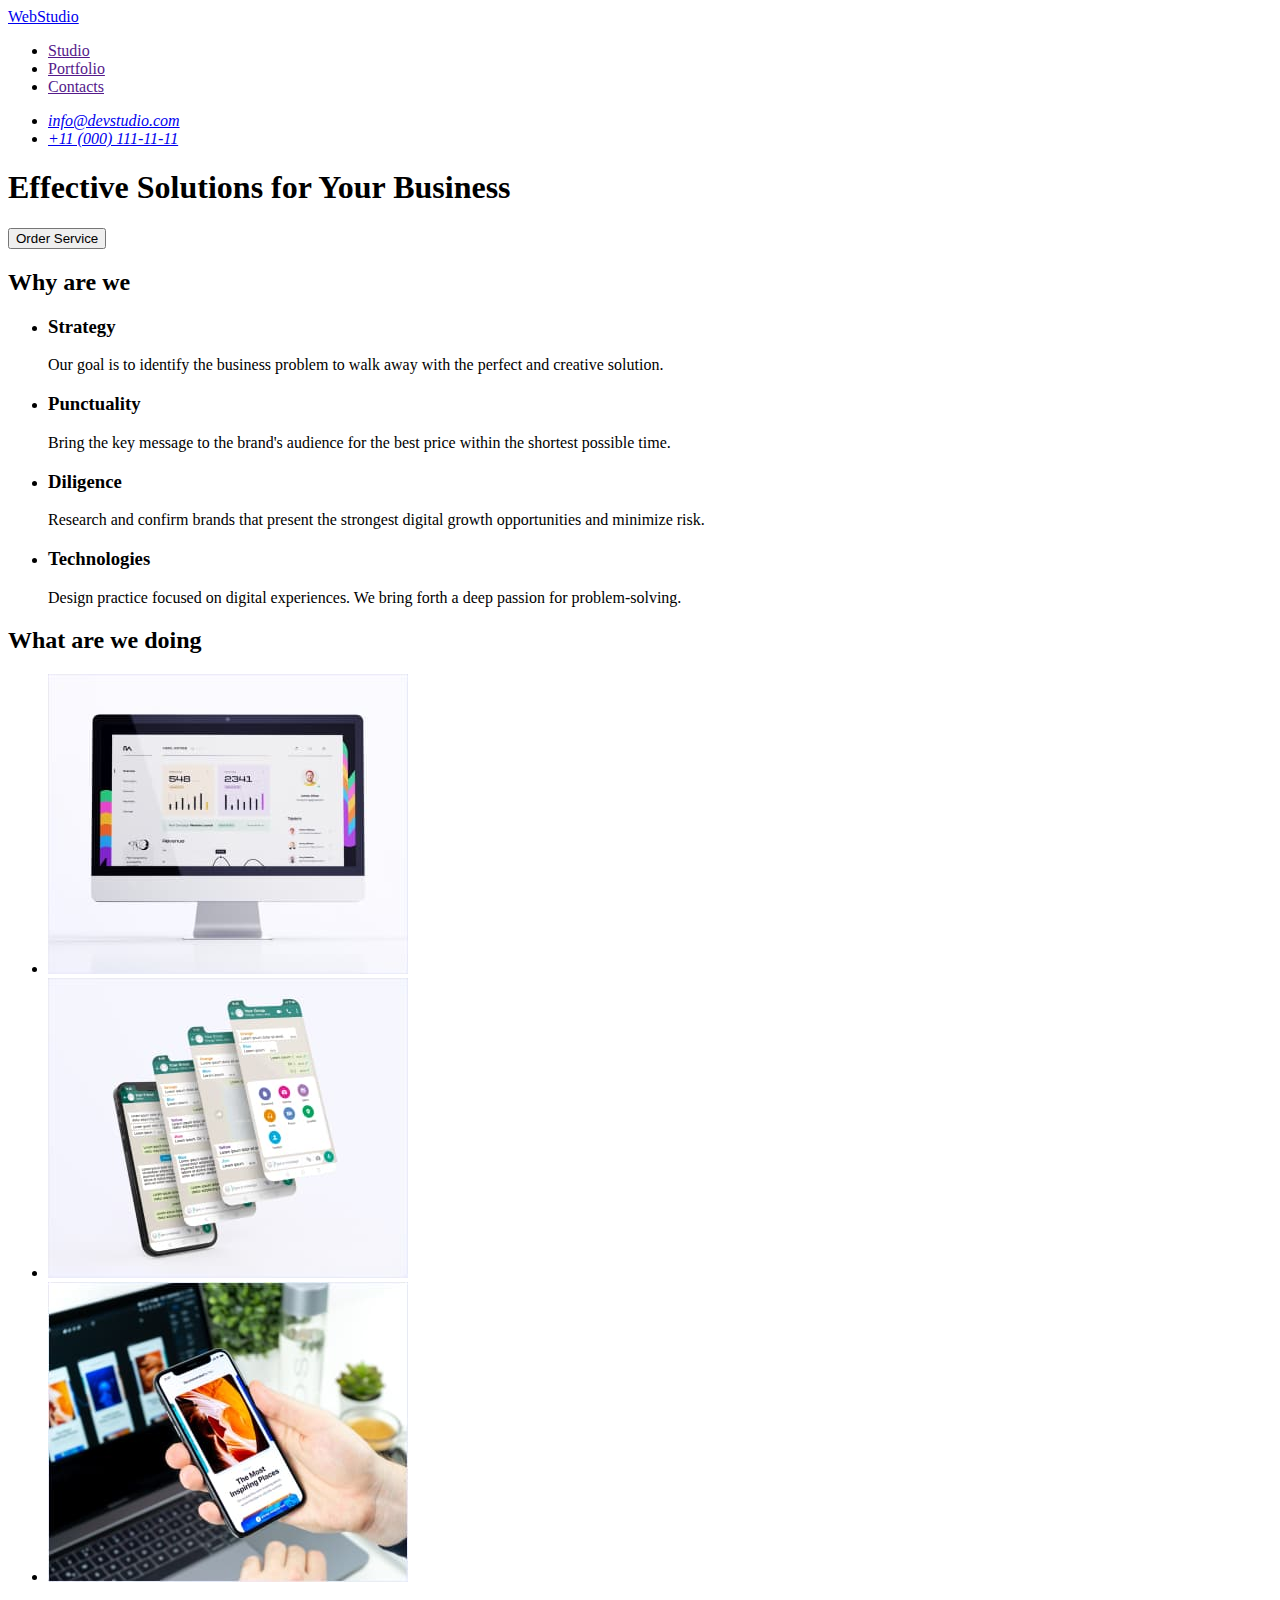
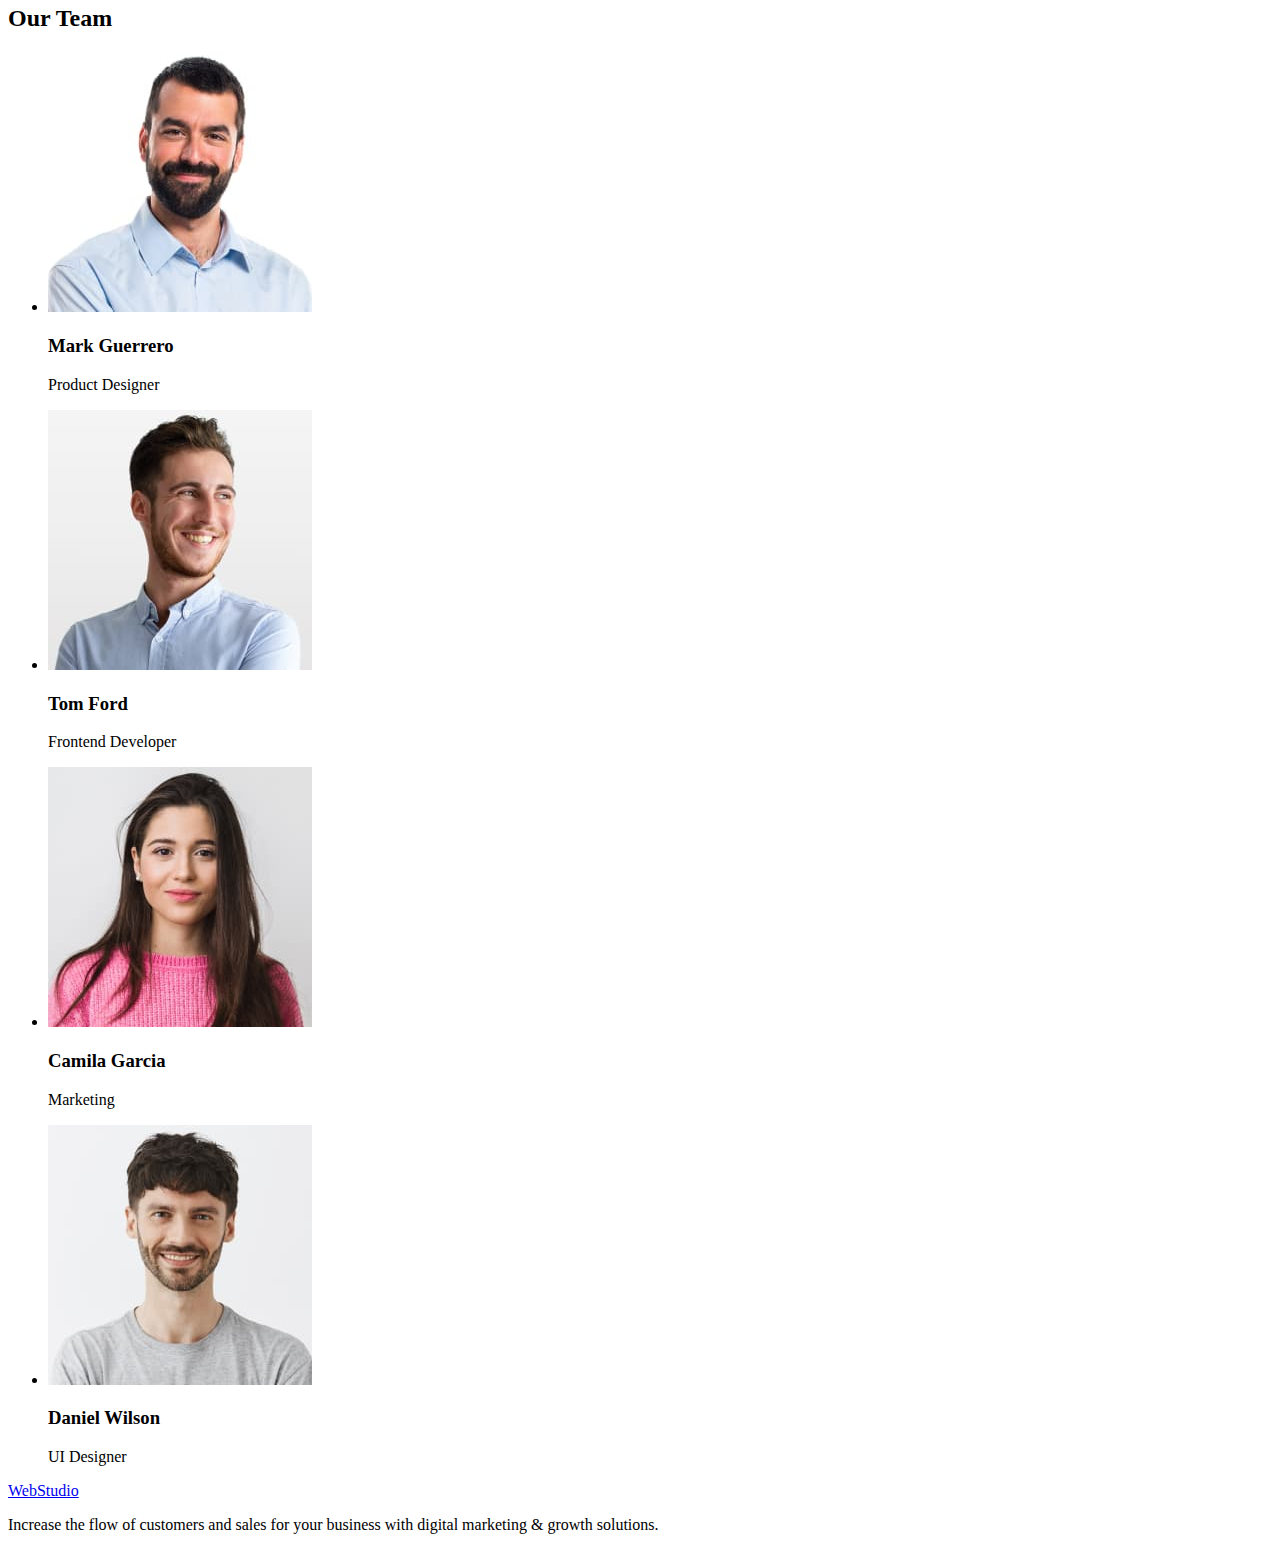
==== index.html @ 1e8906e1 "Initial commit" ====
<!DOCTYPE html>
<html lang="en">

<head>
    <meta charset="UTF-8">
    <meta http-equiv="X-UA-Compatible" content="IE=edge">
    <meta name="viewport" content="width=device-width, initial-scale=1.0">
    <title>WebStudio</title>
</head>

<body>
    <header>
        <nav>
            <a href="./index.html">WebStudio</a>
            <ul>
                <li><a href="">Studio</a></li>
                <li><a href="">Portfolio</a></li>
                <li><a href="">Contacts</a></li>
            </ul>
        </nav>
        <address>
            <ul>
                <li><a href="mailto:info@devstudio.com">info@devstudio.com</a></li>
                <li><a href="tel:+110001111111">+11 (000) 111-11-11</a></li>
            </ul>
        </address>
    </header>

    <main>
        <!--Hero-->
        <section>
            <h1>Effective Solutions for Your Business</h1>
            <button type="button">Order Service</button>
        </section>
        <!--Why are we-->
        <section>
            <h2>Why are we</h2>
            <ul>
                <li>
                    <h3>Strategy</h3>
                    <p>Our goal is to identify the business
                        problem to walk away with the perfect and creative solution.</p>
                </li>
                <li>
                    <h3>Punctuality</h3>
                    <p>Bring the key message to the brand's audience for the best price within the shortest possible
                        time.
                    </p>
                </li>
                <li>
                    <h3>Diligence</h3>
                    <p>Research and confirm brands that present the strongest digital growth opportunities and minimize
                        risk.</p>
                </li>
                <li>
                    <h3>Technologies</h3>
                    <p>Design practice focused on digital experiences. We bring forth a deep passion for
                        problem-solving.
                    </p>
                </li>
            </ul>
        </section>
        <!--What are we doing-->
        <section>
            <h2>What are we doing</h2>
            <ul>
                <li><img src="./images/img_1.jpg" alt="develop web application for PC" width="360"></li>
                <li><img src="./images/img_2.jpg" alt="develop mobile application" width="360"></li>
                <li><img src="./images/img_3.jpg" alt="functioning mobile application" width="360"></li>
            </ul>
        </section>
        <!--Our Team-->
        <section>
            <h2>Our Team</h2>
            <ul>
                <li>
                    <img src="./images/mark.jpg" alt="Mark`s photo" width="264">
                    <h3>Mark Guerrero</h3>
                    <p>Product Designer</p>
                </li>
                <li>
                    <img src="./images/tom.jpg" alt="Tom`s photo" width="264">
                    <h3>Tom Ford</h3>
                    <p>Frontend Developer</p>
                </li>
                <li>
                    <img src="./images/camila.jpg" alt="Camila`s photo" width="264">
                    <h3>Camila Garcia</h3>
                    <p>Marketing</p>
                </li>
                <li>
                    <img src="./images/daniel.jpg" alt="Daniel`s photo" width="264">
                    <h3>Daniel Wilson</h3>
                    <p>UI Designer</p>
                </li>
            </ul>
        </section>
    </main>

    <footer>
        <a href="./index.html">WebStudio</a>
        <p>Increase the flow of customers and sales for your business with digital marketing & growth solutions.</p>
    </footer>
</body>

</html>
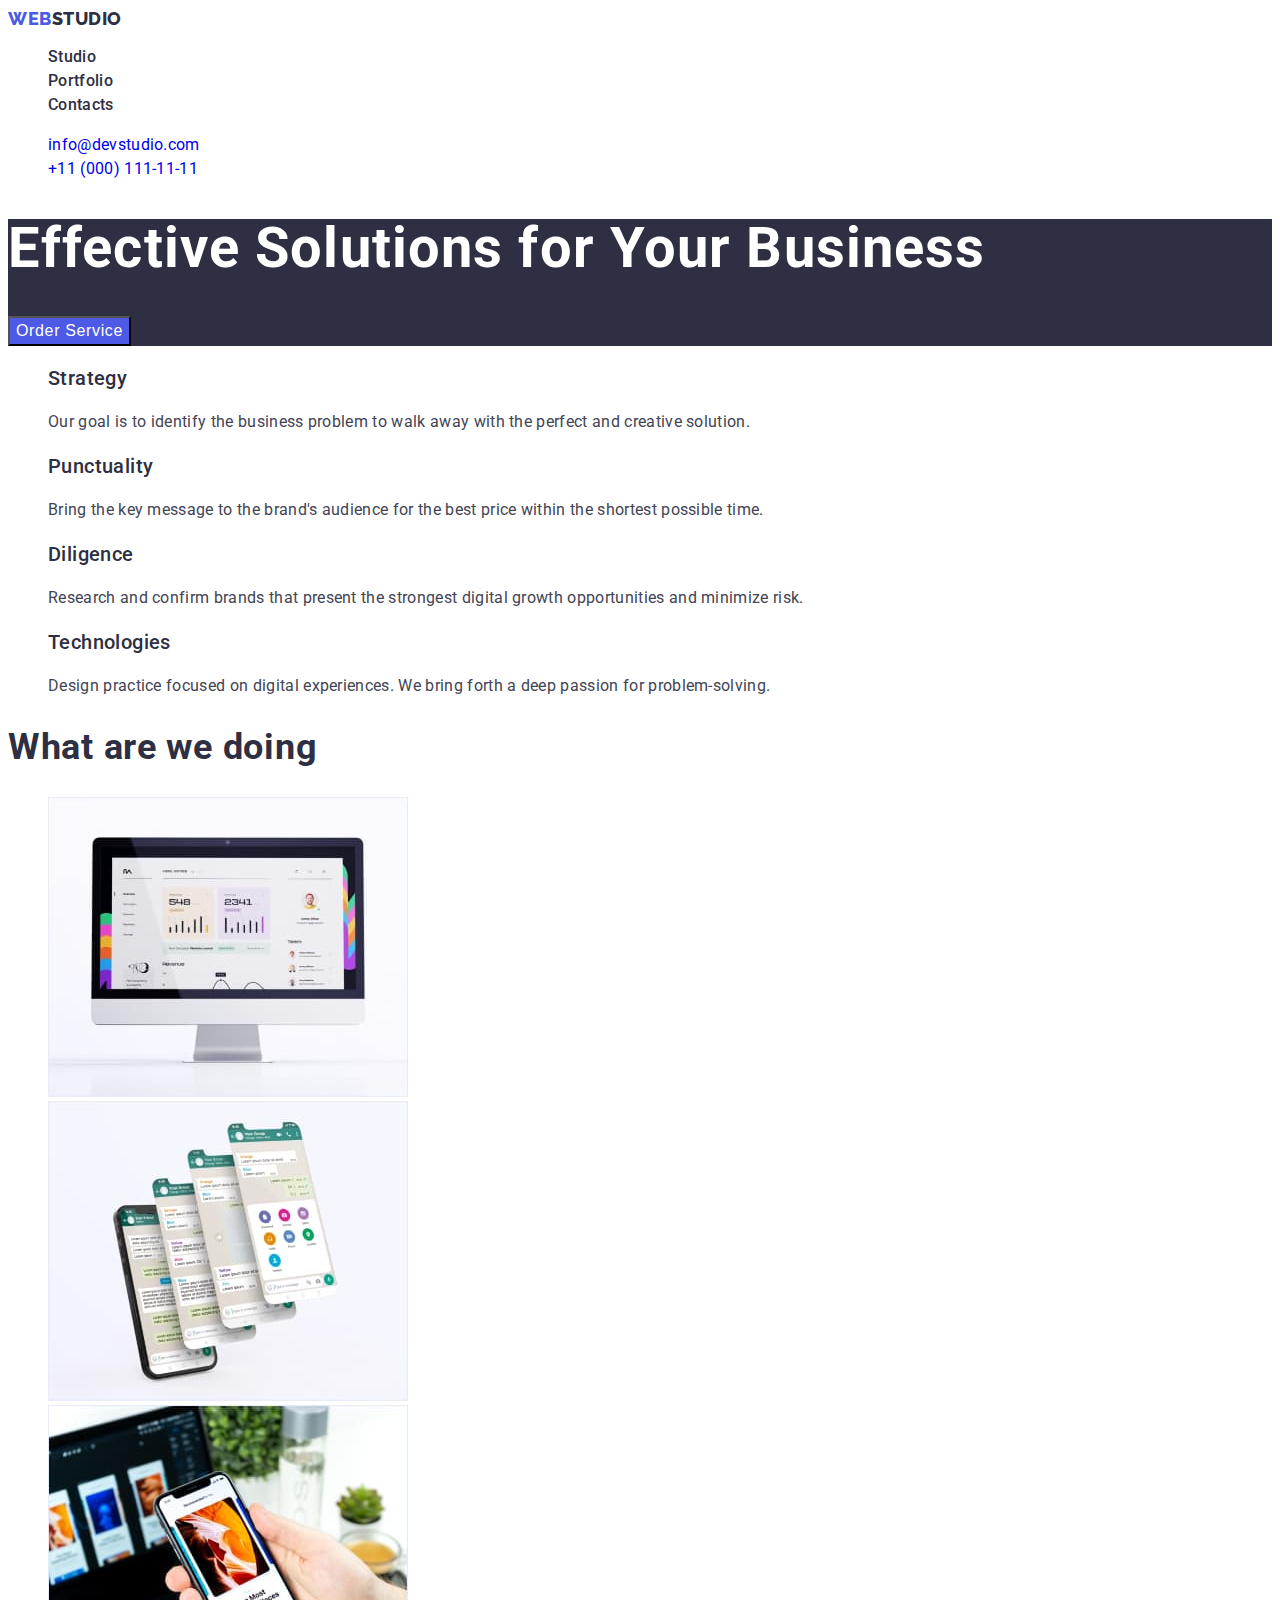
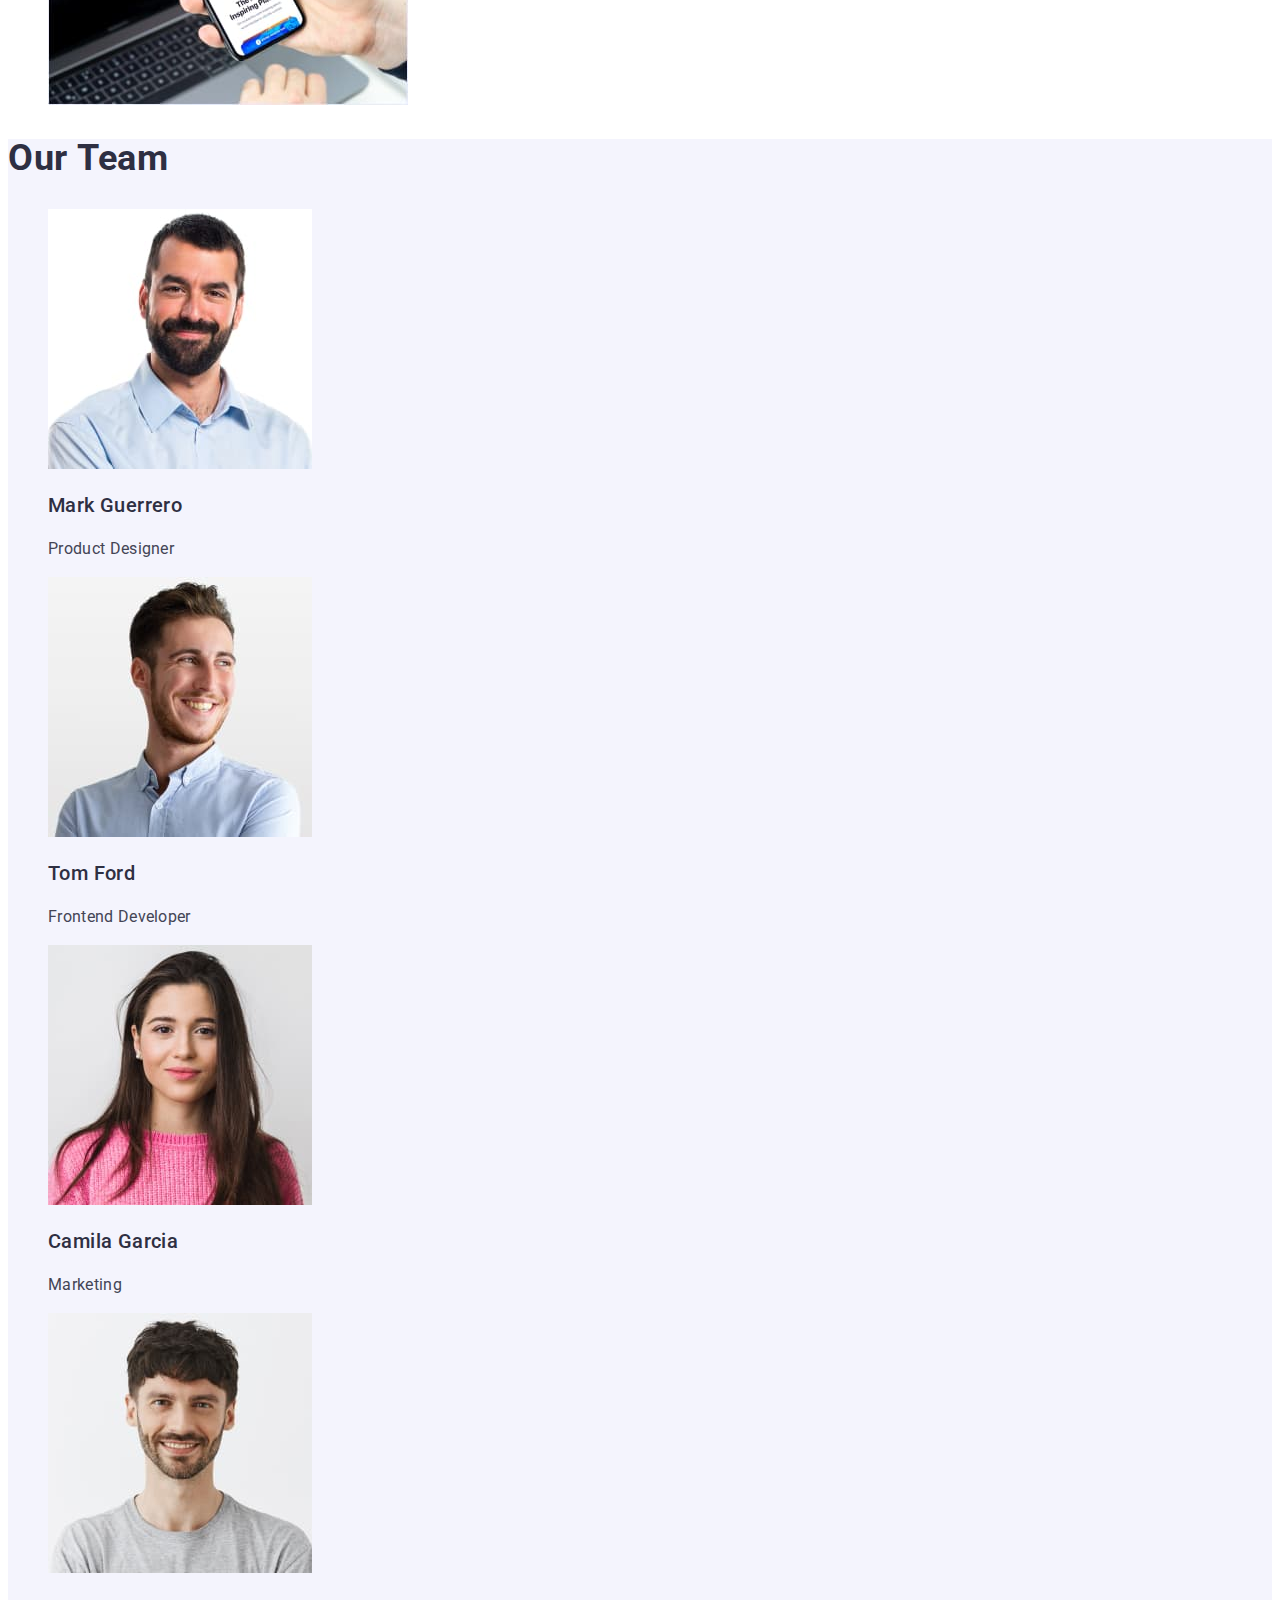
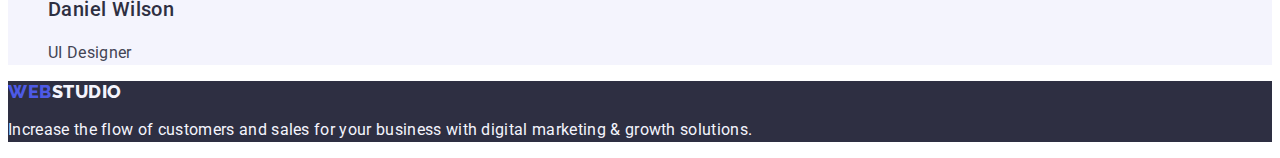
==== commit 5382c615: "second homework" ====
--- a/index.html
+++ b/index.html
@@ -5,101 +5,111 @@
     <meta charset="UTF-8">
     <meta http-equiv="X-UA-Compatible" content="IE=edge">
     <meta name="viewport" content="width=device-width, initial-scale=1.0">
+    <link rel="stylesheet" href="./css/styles.css">
+    <link rel="preconnect" href="https://fonts.googleapis.com">
+    <link rel="preconnect" href="https://fonts.gstatic.com" crossorigin>
+    <link
+        href="https://fonts.googleapis.com/css2?family=Raleway:wght@800&family=Roboto:wght@400;500;700;900&display=swap"
+        rel="stylesheet">
     <title>WebStudio</title>
 </head>
 
 <body>
-    <header>
-        <nav>
-            <a href="./index.html">WebStudio</a>
-            <ul>
-                <li><a href="">Studio</a></li>
-                <li><a href="">Portfolio</a></li>
-                <li><a href="">Contacts</a></li>
+    <header class="header">
+        <nav class="header-navigation">
+            <a class="header-link link" href="./index.html"><span class="header-logo">WEB</span>STUDIO</a>
+            <ul class="header-navigation-list list">
+                <li><a class="header-list-item link" href="">Studio</a></li>
+                <li><a class="header-list-item link" href="./portfolio.html">Portfolio</a></li>
+                <li><a class="header-list-item link" href="">Contacts</a></li>
             </ul>
         </nav>
-        <address>
-            <ul>
-                <li><a href="mailto:info@devstudio.com">info@devstudio.com</a></li>
-                <li><a href="tel:+110001111111">+11 (000) 111-11-11</a></li>
+        <address class="header-address">
+            <ul class="header-address-list list">
+                <li><a class="header-address-item link" href="mailto:info@devstudio.com">info@devstudio.com</a></li>
+                <li><a class="header-address-item link" href="tel:+110001111111">+11 (000) 111-11-11</a></li>
             </ul>
         </address>
     </header>
 
     <main>
         <!--Hero-->
-        <section>
-            <h1>Effective Solutions for Your Business</h1>
-            <button type="button">Order Service</button>
+        <section class="hero">
+            <h1 class="hero-title">Effective Solutions for Your Business</h1>
+            <button type="button" class="hero-button"><span class="hero-button-text">Order Service</span></button>
         </section>
         <!--Why are we-->
-        <section>
-            <h2>Why are we</h2>
-            <ul>
+        <section class="why-are-we">
+            <h2 class="visually-hidden-title">Why are we</h2>
+            <ul class="why-are-we-list list">
                 <li>
-                    <h3>Strategy</h3>
-                    <p>Our goal is to identify the business
+                    <h3 class="why-are-we-list-title">Strategy</h3>
+                    <p class="why-are-we-text">Our goal is to identify the business
                         problem to walk away with the perfect and creative solution.</p>
                 </li>
                 <li>
-                    <h3>Punctuality</h3>
-                    <p>Bring the key message to the brand's audience for the best price within the shortest possible
+                    <h3 class="why-are-we-list-title">Punctuality</h3>
+                    <p class="why-are-we-text">Bring the key message to the brand's audience for the best price
+                        within the shortest possible
                         time.
                     </p>
                 </li>
                 <li>
-                    <h3>Diligence</h3>
-                    <p>Research and confirm brands that present the strongest digital growth opportunities and minimize
+                    <h3 class="why-are-we-list-title">Diligence</h3>
+                    <p class="why-are-we-text">Research and confirm brands that present the strongest digital
+                        growth opportunities and minimize
                         risk.</p>
                 </li>
                 <li>
-                    <h3>Technologies</h3>
-                    <p>Design practice focused on digital experiences. We bring forth a deep passion for
+                    <h3 class="why-are-we-list-title">Technologies</h3>
+                    <p class="why-are-we-text">Design practice focused on digital experiences. We bring forth a
+                        deep passion for
                         problem-solving.
                     </p>
                 </li>
             </ul>
         </section>
         <!--What are we doing-->
-        <section>
-            <h2>What are we doing</h2>
-            <ul>
+        <section class="projects">
+            <h2 class="projects-title">What are we doing</h2>
+            <ul class="projects-list list">
                 <li><img src="./images/img_1.jpg" alt="develop web application for PC" width="360"></li>
                 <li><img src="./images/img_2.jpg" alt="develop mobile application" width="360"></li>
                 <li><img src="./images/img_3.jpg" alt="functioning mobile application" width="360"></li>
             </ul>
         </section>
         <!--Our Team-->
-        <section>
-            <h2>Our Team</h2>
-            <ul>
+        <section class="team">
+            <h2 class="team-title">Our Team</h2>
+            <ul class="team-list list">
                 <li>
                     <img src="./images/mark.jpg" alt="Mark`s photo" width="264">
-                    <h3>Mark Guerrero</h3>
-                    <p>Product Designer</p>
+                    <h3 class="team-list-title">Mark Guerrero</h3>
+                    <p class="team-text">Product Designer</p>
                 </li>
                 <li>
                     <img src="./images/tom.jpg" alt="Tom`s photo" width="264">
-                    <h3>Tom Ford</h3>
-                    <p>Frontend Developer</p>
+                    <h3 class="team-list-title">Tom Ford</h3>
+                    <p class="team-text">Frontend Developer</p>
                 </li>
                 <li>
                     <img src="./images/camila.jpg" alt="Camila`s photo" width="264">
-                    <h3>Camila Garcia</h3>
-                    <p>Marketing</p>
+                    <h3 class="team-list-title">Camila Garcia</h3>
+                    <p class="team-text">Marketing</p>
                 </li>
                 <li>
                     <img src="./images/daniel.jpg" alt="Daniel`s photo" width="264">
-                    <h3>Daniel Wilson</h3>
-                    <p>UI Designer</p>
+                    <h3 class="team-list-title">Daniel Wilson</h3>
+                    <p class="team-text">UI Designer</p>
                 </li>
             </ul>
         </section>
     </main>
 
-    <footer>
-        <a href="./index.html">WebStudio</a>
-        <p>Increase the flow of customers and sales for your business with digital marketing & growth solutions.</p>
+    <footer class="footer">
+        <a class="footer-link link" href="./index.html"><span class="footer-logo">WEB</span>STUDIO</a>
+        <p class="footer-text">Increase the flow of customers and sales for your business with digital marketing &
+            growth solutions.</p>
     </footer>
 </body>
 
--- a/css/styles.css
+++ b/css/styles.css
@@ -0,0 +1,239 @@
+body {
+  font-family: 'Raleway', sans-serif;
+  font-family: 'Roboto', sans-serif;
+  font-style: normal;
+  color: #434455;
+}
+
+.list {
+  list-style: none;
+}
+
+.link {
+  text-decoration: none;
+}
+
+/*----------------HEADER----------------*/
+.visually-hidden-title {
+  position: absolute;
+  width: 1px;
+  height: 1px;
+  margin: -1px;
+  border: 0;
+  padding: 0;
+
+  white-space: nowrap;
+  clip-path: inset(100%);
+  clip: rect(0 0 0 0);
+  overflow: hidden;
+}
+
+:root {
+  --elements-color: #2e2f42;
+}
+
+.header {
+  background-color: #ffffff;
+}
+
+.header-navigation {
+}
+
+.header-link {
+  font-family: 'Raleway', sans-serif;
+  font-weight: 800;
+  font-size: 18px;
+  line-height: 1.17;
+  letter-spacing: 0.03em;
+  color: var(--elements-color);
+}
+
+.header-logo {
+  color: #4d5ae5;
+}
+
+.header-navigation-list {
+}
+.header-list-item {
+  font-weight: 500;
+  font-size: 16px;
+  line-height: 1.5;
+  letter-spacing: 0.02em;
+  color: var(--elements-color);
+}
+.header-list-item:active {
+  color: #4d5ae5;
+  text-decoration: underline;
+}
+
+.header-address {
+}
+
+.header-address-list {
+}
+.header-address-item {
+  font-weight: 400;
+  font-size: 16px;
+  line-height: 1.5;
+  letter-spacing: 0.02em;
+  font-style: normal;
+}
+.header-address-item:hover,
+.hederr-address-item:focus,
+.header-address-item:active {
+  color: #4d5ae5;
+  text-decoration: underline;
+}
+/*-------------------------MAIN-----------------------*/
+/*----------------HERO----------------*/
+
+.hero {
+  background-color: var(--elements-color);
+}
+
+.hero-title {
+  font-style: normal;
+  font-weight: 700;
+  font-size: 56px;
+  line-height: 1.07;
+  letter-spacing: 0.02em;
+  color: #ffffff;
+}
+
+.hero-button {
+  background: #4d5ae5;
+  cursor: pointer;
+}
+
+.hero-button:hover,
+.hero-button:focus,
+.hero-button:active {
+  background: #404bbf;
+}
+
+.hero-button-text {
+  font-weight: 500;
+  font-size: 16px;
+  line-height: 1.5;
+  letter-spacing: 0.04em;
+  color: #ffffff;
+}
+/*----------------Why-are-we-section----------------*/
+.why-are-we {
+}
+
+.why-are-we-list {
+}
+
+.why-are-we-list-title {
+  font-style: normal;
+  font-weight: 500;
+  font-size: 20px;
+  line-height: 1.2;
+  letter-spacing: 0.02em;
+  color: var(--elements-color);
+}
+
+.why-are-we-text {
+  font-size: 16px;
+  line-height: 1.5;
+  letter-spacing: 0.02em;
+}
+/*----------------PROJECTS----------------*/
+.projects {
+}
+
+.projects-title {
+  font-style: normal;
+  font-weight: 700;
+  font-size: 36px;
+  line-height: 1.1;
+  letter-spacing: 0.02em;
+  color: var(--elements-color);
+}
+.projects-list {
+}
+/*----------------TEAM----------------*/
+.team {
+  background-color: #f4f4fd;
+}
+.team-title {
+  font-style: normal;
+  font-weight: 700;
+  font-size: 36px;
+  line-height: 1.1;
+  letter-spacing: 0.02em;
+  color: var(--elements-color);
+}
+.team-list {
+}
+
+.team-list-title {
+  font-style: normal;
+  font-weight: 500;
+  font-size: 20px;
+  line-height: 1.2;
+  letter-spacing: 0.02em;
+  color: var(--elements-color);
+}
+.team-text {
+  font-size: 16px;
+  line-height: 1.5;
+  letter-spacing: 0.02em;
+}
+/*----------------PORTFOLIO----------------*/
+
+.filters-button {
+  font-weight: 500;
+  font-size: 16px;
+  line-height: 1.5;
+  letter-spacing: 0.04em;
+  color: #4d5ae5;
+  background-color: #f4f4fd;
+}
+.filters-button:hover,
+.filters-button:focus {
+  background-color: #404bbf;
+  color: #ffffff;
+  cursor: pointer;
+}
+
+.project-card-title {
+  font-style: normal;
+  font-weight: 500;
+  font-size: 20px;
+  line-height: 1.2;
+  letter-spacing: 0.02em;
+  color: var(--elements-color);
+}
+
+.project-card-text {
+  font-size: 16px;
+  line-height: 1.5;
+  letter-spacing: 0.02em;
+}
+/*----------------------------------FOOTER----------------*/
+
+.footer {
+  background-color: var(--elements-color);
+}
+
+.footer-link {
+  font-family: 'Raleway', sans-serif;
+  font-weight: 800;
+  font-size: 18px;
+  line-height: 1.17;
+  letter-spacing: 0.03em;
+  color: #f4f4fd;
+}
+
+.footer-logo {
+  color: #4d5ae5;
+}
+
+.footer-text {
+  font-size: 16px;
+  line-height: 1.5;
+  letter-spacing: 0.02em;
+  color: #f4f4fd;
+}
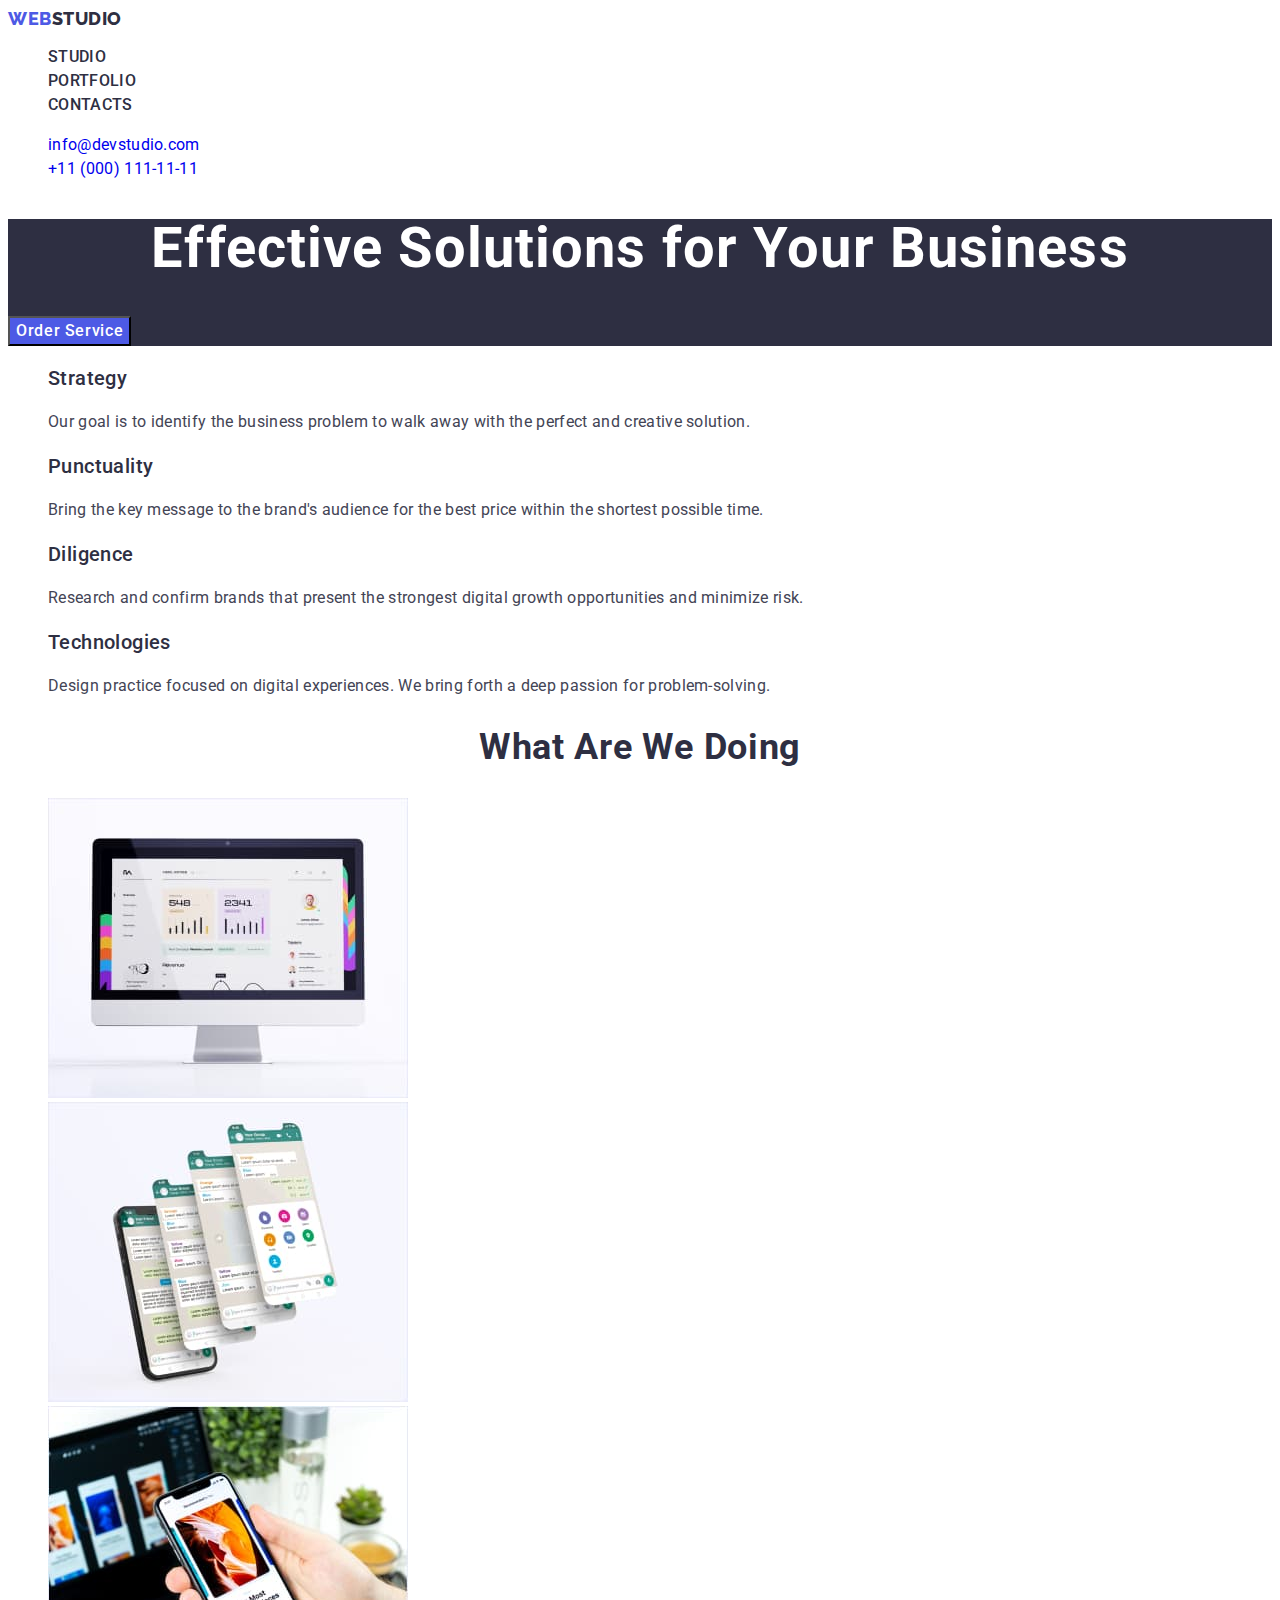
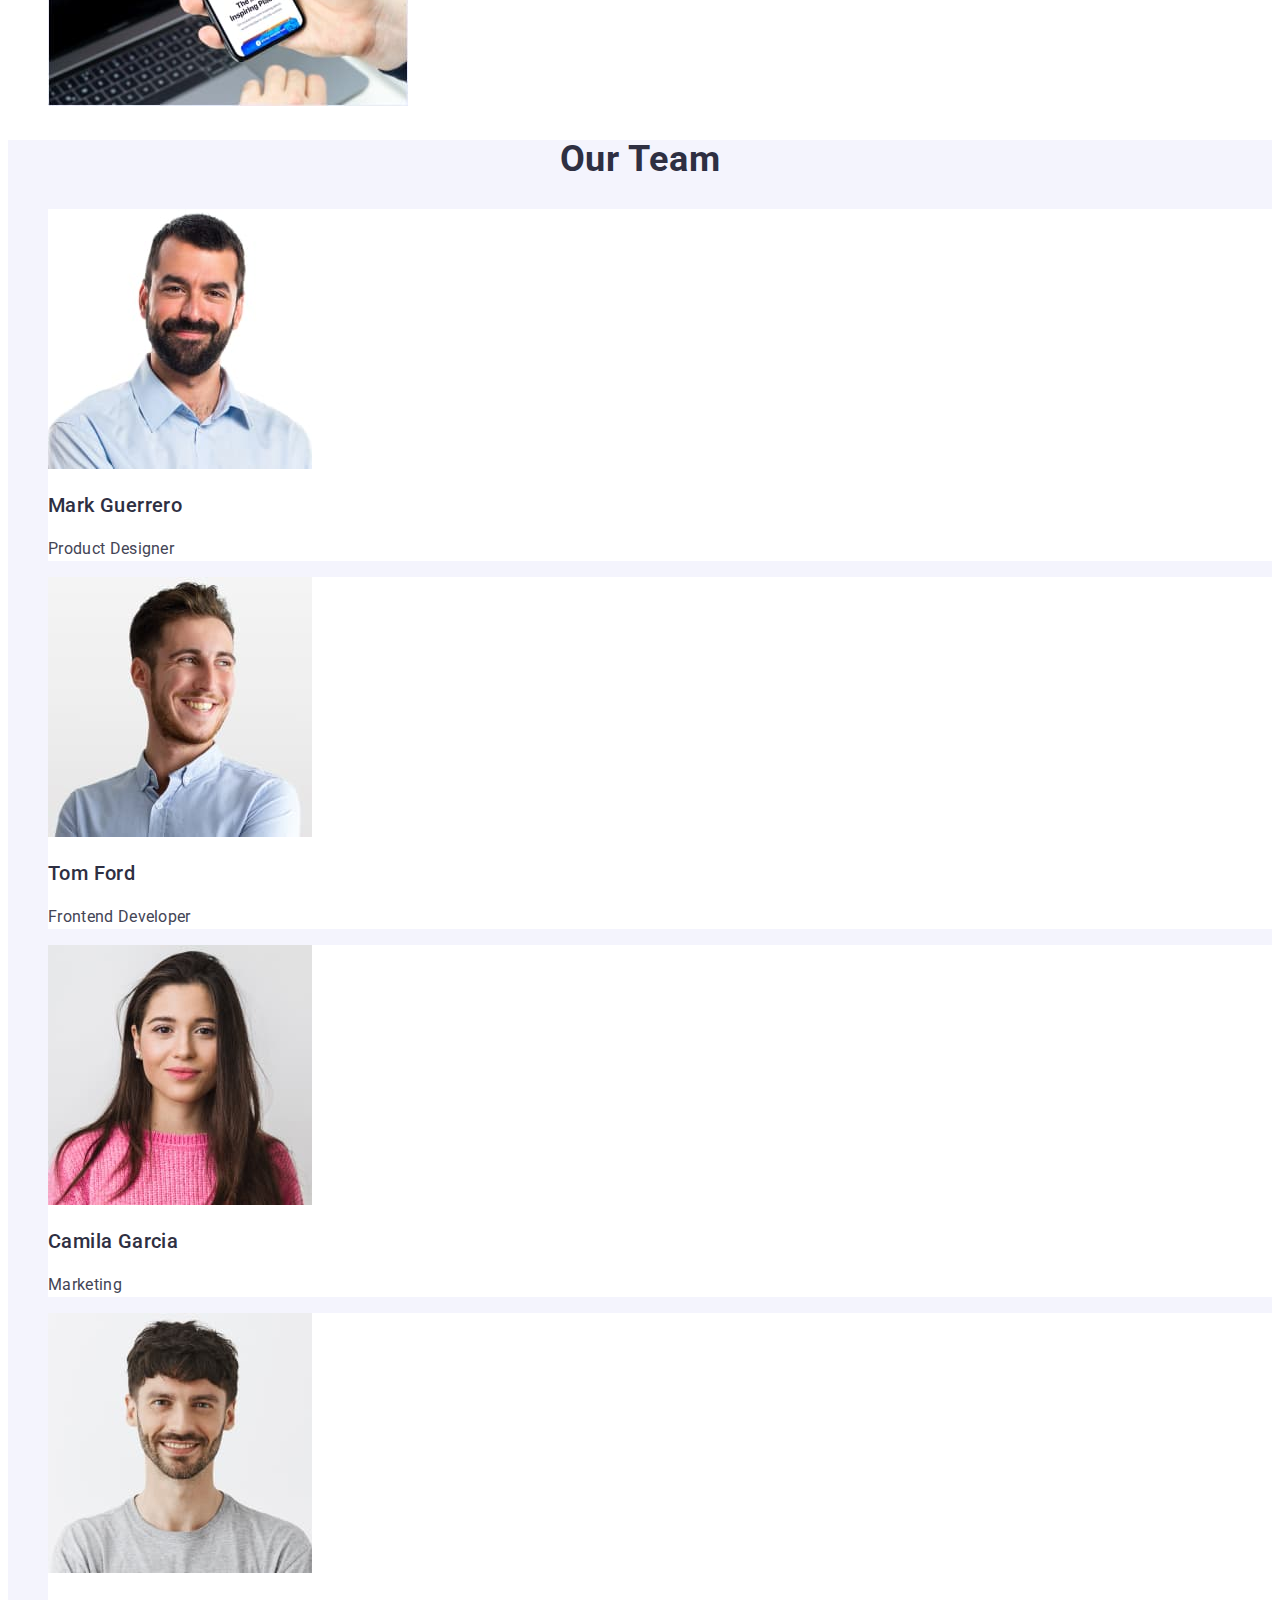
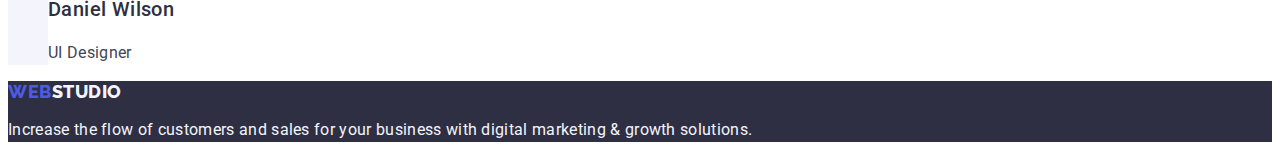
==== commit c20d26ab: "home page editing" ====
--- a/index.html
+++ b/index.html
@@ -17,7 +17,7 @@
 <body>
     <header class="header">
         <nav class="header-navigation">
-            <a class="header-link link" href="./index.html"><span class="header-logo">WEB</span>STUDIO</a>
+            <a class="header-link link" href="./index.html">WEB<span class="header-logo">STUDIO</span></a>
             <ul class="header-navigation-list list">
                 <li><a class="header-list-item link" href="">Studio</a></li>
                 <li><a class="header-list-item link" href="./portfolio.html">Portfolio</a></li>
@@ -40,7 +40,7 @@
         </section>
         <!--Why are we-->
         <section class="why-are-we">
-            <h2 class="visually-hidden-title">Why are we</h2>
+            <h2 hidden class="visually-hidden-title">Why are we</h2>
             <ul class="why-are-we-list list">
                 <li>
                     <h3 class="why-are-we-list-title">Strategy</h3>
@@ -82,22 +82,22 @@
         <section class="team">
             <h2 class="team-title">Our Team</h2>
             <ul class="team-list list">
-                <li>
+                <li class="team-list-item">
                     <img src="./images/mark.jpg" alt="Mark`s photo" width="264">
                     <h3 class="team-list-title">Mark Guerrero</h3>
                     <p class="team-text">Product Designer</p>
                 </li>
-                <li>
+                <li class="team-list-item">
                     <img src="./images/tom.jpg" alt="Tom`s photo" width="264">
                     <h3 class="team-list-title">Tom Ford</h3>
                     <p class="team-text">Frontend Developer</p>
                 </li>
-                <li>
+                <li class="team-list-item">
                     <img src="./images/camila.jpg" alt="Camila`s photo" width="264">
                     <h3 class="team-list-title">Camila Garcia</h3>
                     <p class="team-text">Marketing</p>
                 </li>
-                <li>
+                <li class="team-list-item">
                     <img src="./images/daniel.jpg" alt="Daniel`s photo" width="264">
                     <h3 class="team-list-title">Daniel Wilson</h3>
                     <p class="team-text">UI Designer</p>
@@ -107,7 +107,7 @@
     </main>
 
     <footer class="footer">
-        <a class="footer-link link" href="./index.html"><span class="footer-logo">WEB</span>STUDIO</a>
+        <a class="footer-link link" href="./index.html">WEB<span class="footer-logo">STUDIO</span></a>
         <p class="footer-text">Increase the flow of customers and sales for your business with digital marketing &
             growth solutions.</p>
     </footer>
--- a/css/styles.css
+++ b/css/styles.css
@@ -3,6 +3,7 @@
   font-family: 'Roboto', sans-serif;
   font-style: normal;
   color: #434455;
+  background-color: #ffffff;
 }
 
 .list {
@@ -33,7 +34,6 @@
 }
 
 .header {
-  background-color: #ffffff;
 }
 
 .header-navigation {
@@ -45,11 +45,11 @@
   font-size: 18px;
   line-height: 1.17;
   letter-spacing: 0.03em;
-  color: var(--elements-color);
+  color: #4d5ae5;
 }
 
 .header-logo {
-  color: #4d5ae5;
+  color: #2e2f42;
 }
 
 .header-navigation-list {
@@ -59,6 +59,7 @@
   font-size: 16px;
   line-height: 1.5;
   letter-spacing: 0.02em;
+  text-transform: uppercase;
   color: var(--elements-color);
 }
 .header-list-item:active {
@@ -97,10 +98,18 @@
   font-size: 56px;
   line-height: 1.07;
   letter-spacing: 0.02em;
+  text-align: center;
   color: #ffffff;
 }
 
 .hero-button {
+  font-family: 'Roboto';
+  font-style: normal;
+  font-weight: 500;
+  font-size: 16px;
+  line-height: 1.5;
+  letter-spacing: 0.04em;
+  color: #ffffff;
   background: #4d5ae5;
   cursor: pointer;
 }
@@ -147,8 +156,10 @@
   font-style: normal;
   font-weight: 700;
   font-size: 36px;
-  line-height: 1.1;
-  letter-spacing: 0.02em;
+  line-height: 1.11;
+  letter-spacing: 0.02em;
+  text-align: center;
+  text-transform: capitalize;
   color: var(--elements-color);
 }
 .projects-list {
@@ -161,11 +172,16 @@
   font-style: normal;
   font-weight: 700;
   font-size: 36px;
-  line-height: 1.1;
-  letter-spacing: 0.02em;
+  line-height: 1.11;
+  letter-spacing: 0.02em;
+  text-align: center;
   color: var(--elements-color);
 }
 .team-list {
+}
+
+.team-list-item {
+  background-color: #ffffff;
 }
 
 .team-list-title {
@@ -174,6 +190,7 @@
   font-size: 20px;
   line-height: 1.2;
   letter-spacing: 0.02em;
+  text-transform: capitalize;
   color: var(--elements-color);
 }
 .team-text {
@@ -224,13 +241,14 @@
   font-size: 18px;
   line-height: 1.17;
   letter-spacing: 0.03em;
+  text-transform: uppercase;
+  color: #4d5ae5;
+}
+
+.footer-logo {
   color: #f4f4fd;
 }
 
-.footer-logo {
-  color: #4d5ae5;
-}
-
 .footer-text {
   font-size: 16px;
   line-height: 1.5;
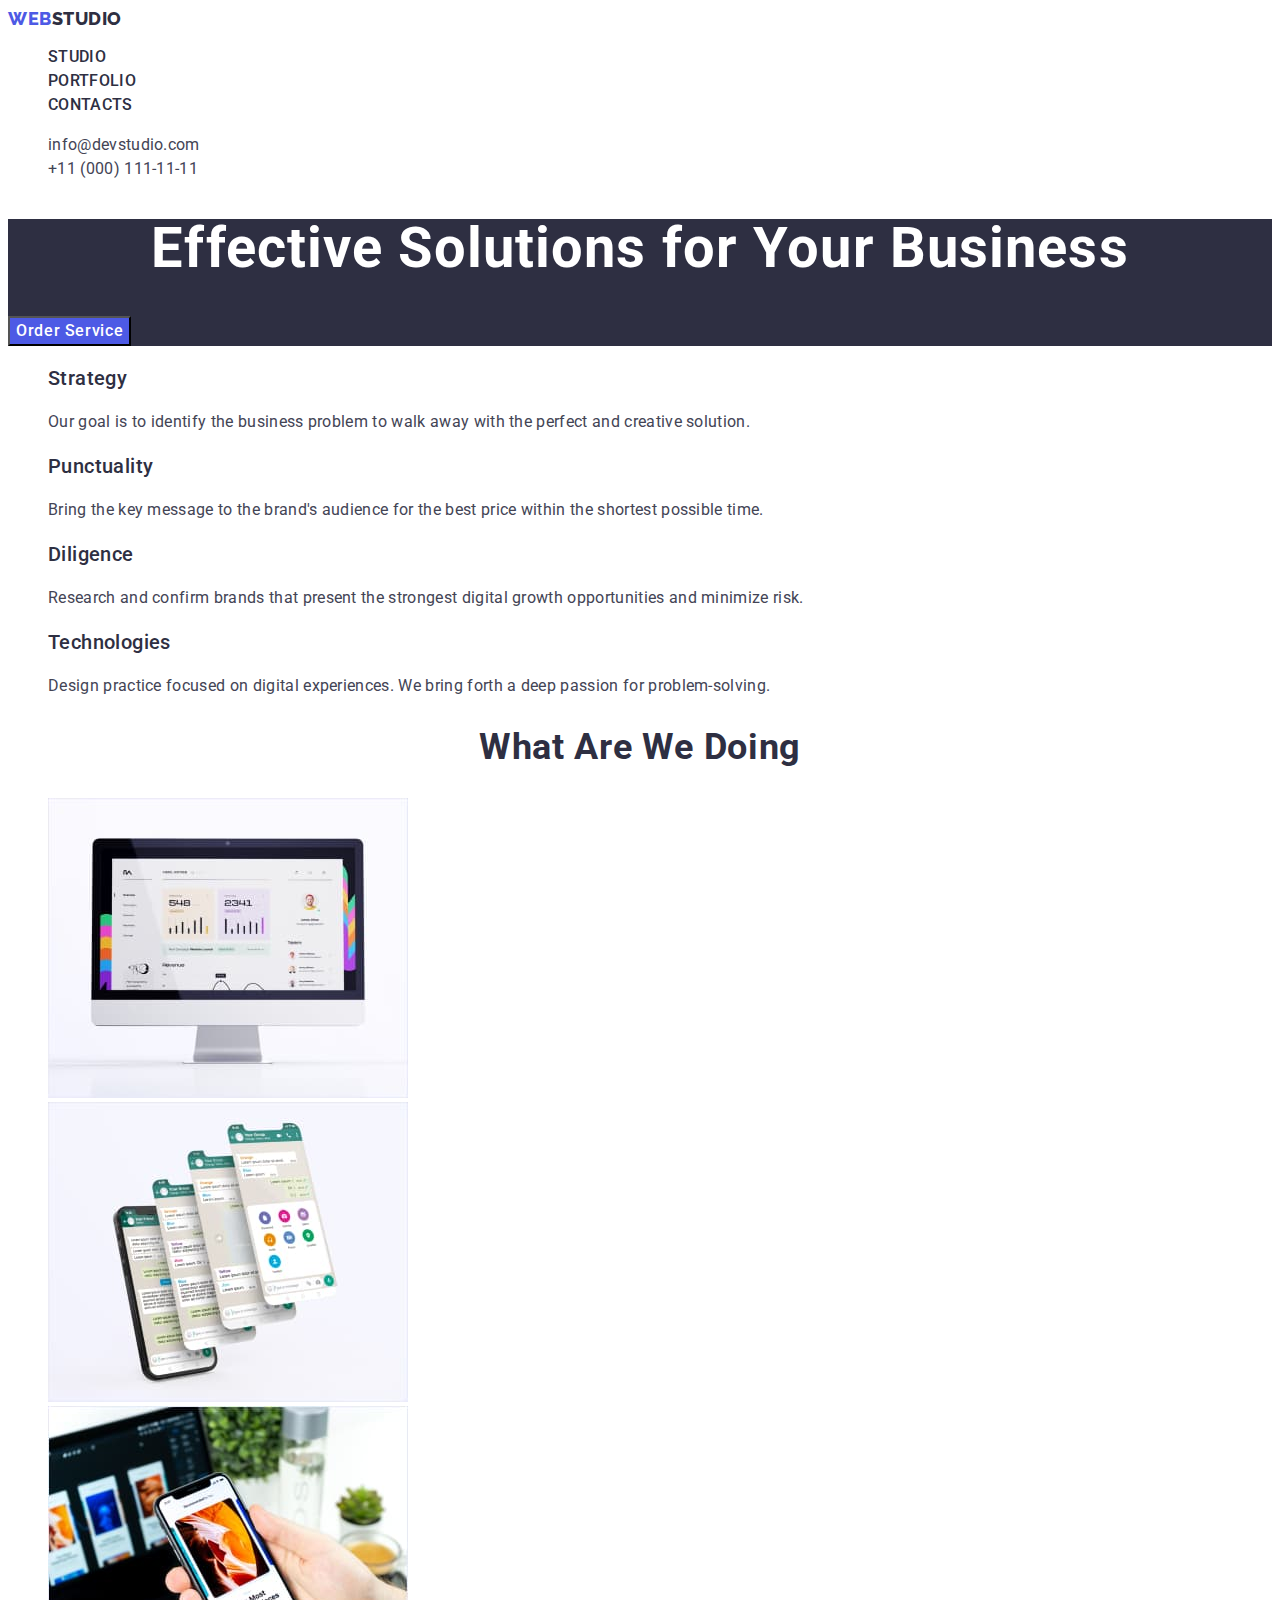
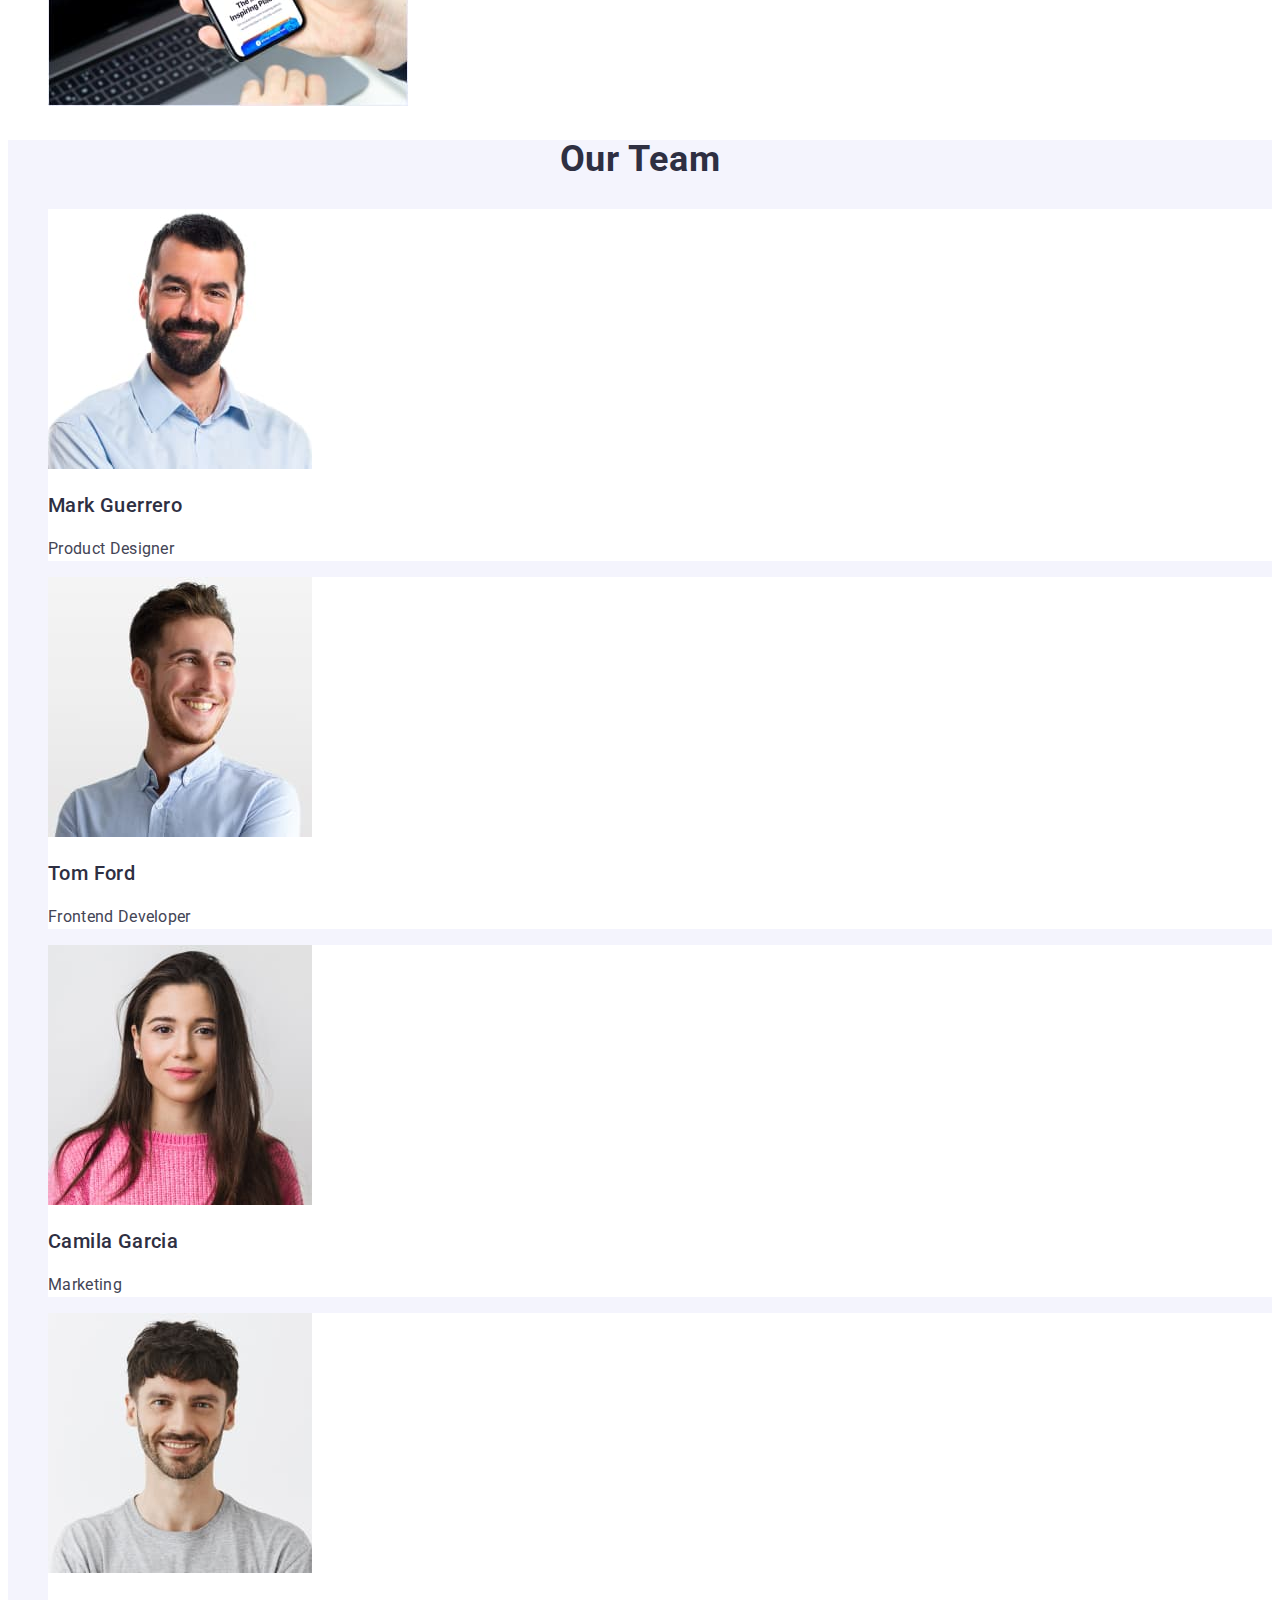
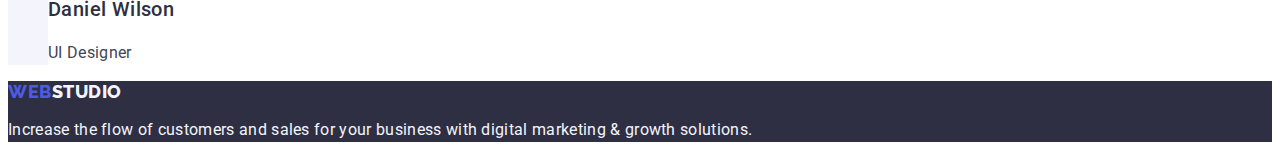
==== commit ca2c5af3: "home page editing 2" ====
--- a/index.html
+++ b/index.html
@@ -17,9 +17,9 @@
 <body>
     <header class="header">
         <nav class="header-navigation">
-            <a class="header-link link" href="./index.html">WEB<span class="header-logo">STUDIO</span></a>
+            <a class="header-link link" href="./index.html">Web<span class="header-logo">Studio</span></a>
             <ul class="header-navigation-list list">
-                <li><a class="header-list-item link" href="">Studio</a></li>
+                <li><a class="header-list-item link" href="/index.html">Studio</a></li>
                 <li><a class="header-list-item link" href="./portfolio.html">Portfolio</a></li>
                 <li><a class="header-list-item link" href="">Contacts</a></li>
             </ul>
@@ -107,7 +107,7 @@
     </main>
 
     <footer class="footer">
-        <a class="footer-link link" href="./index.html">WEB<span class="footer-logo">STUDIO</span></a>
+        <a class="footer-link link" href="./index.html">Web<span class="footer-logo">Studio</span></a>
         <p class="footer-text">Increase the flow of customers and sales for your business with digital marketing &
             growth solutions.</p>
     </footer>
--- a/css/styles.css
+++ b/css/styles.css
@@ -45,6 +45,7 @@
   font-size: 18px;
   line-height: 1.17;
   letter-spacing: 0.03em;
+  text-transform: uppercase;
   color: #4d5ae5;
 }
 
@@ -68,22 +69,24 @@
 }
 
 .header-address {
+  font-style: normal;
 }
 
 .header-address-list {
 }
 .header-address-item {
+  font-style: normal;
   font-weight: 400;
   font-size: 16px;
   line-height: 1.5;
   letter-spacing: 0.02em;
-  font-style: normal;
+  color: #434455;
 }
 .header-address-item:hover,
 .hederr-address-item:focus,
 .header-address-item:active {
-  color: #4d5ae5;
-  text-decoration: underline;
+ color: #404bbf
+text-decoration: underline;
 }
 /*-------------------------MAIN-----------------------*/
 /*----------------HERO----------------*/
@@ -103,7 +106,7 @@
 }
 
 .hero-button {
-  font-family: 'Roboto';
+  font-family: 'Roboto', sans-serif;
   font-style: normal;
   font-weight: 500;
   font-size: 16px;
@@ -157,11 +160,12 @@
   font-weight: 700;
   font-size: 36px;
   line-height: 1.11;
-  letter-spacing: 0.02em;
   text-align: center;
+  letter-spacing: 0.02em;
   text-transform: capitalize;
   color: var(--elements-color);
 }
+
 .projects-list {
 }
 /*----------------TEAM----------------*/
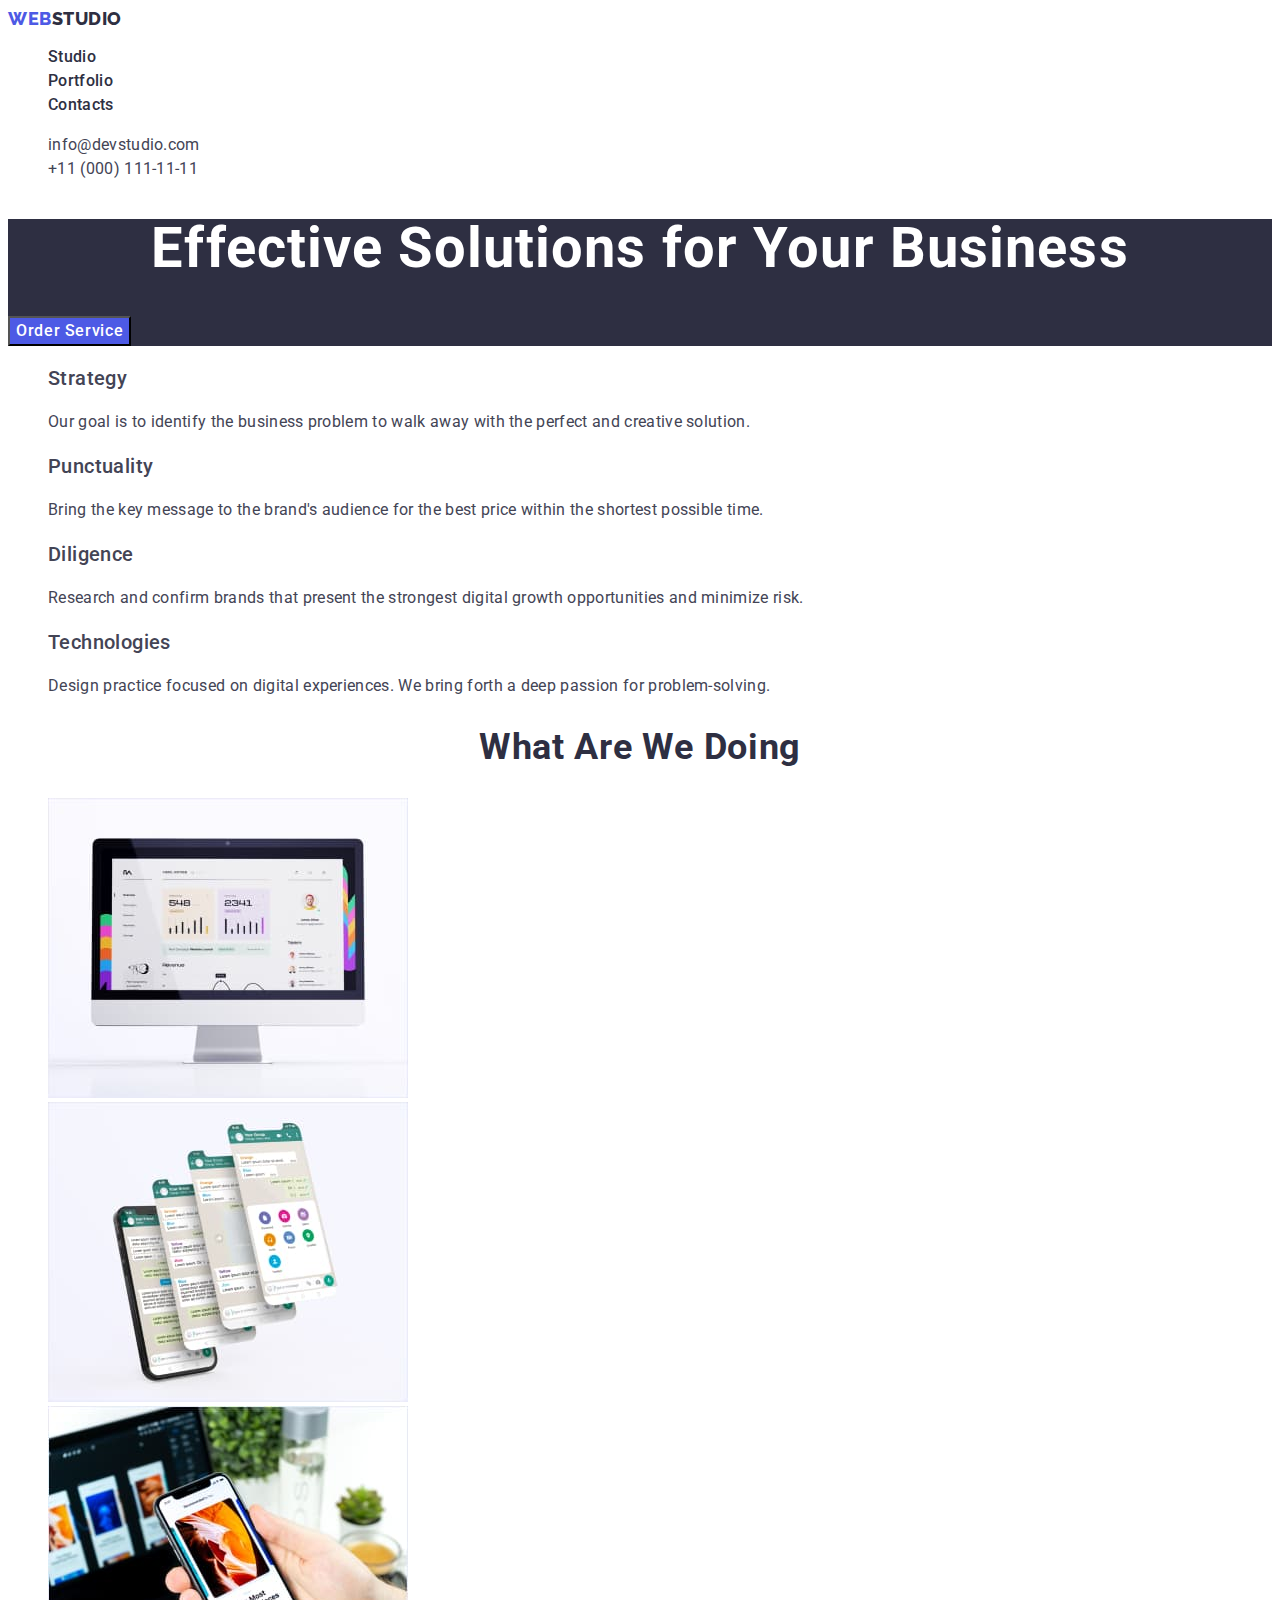
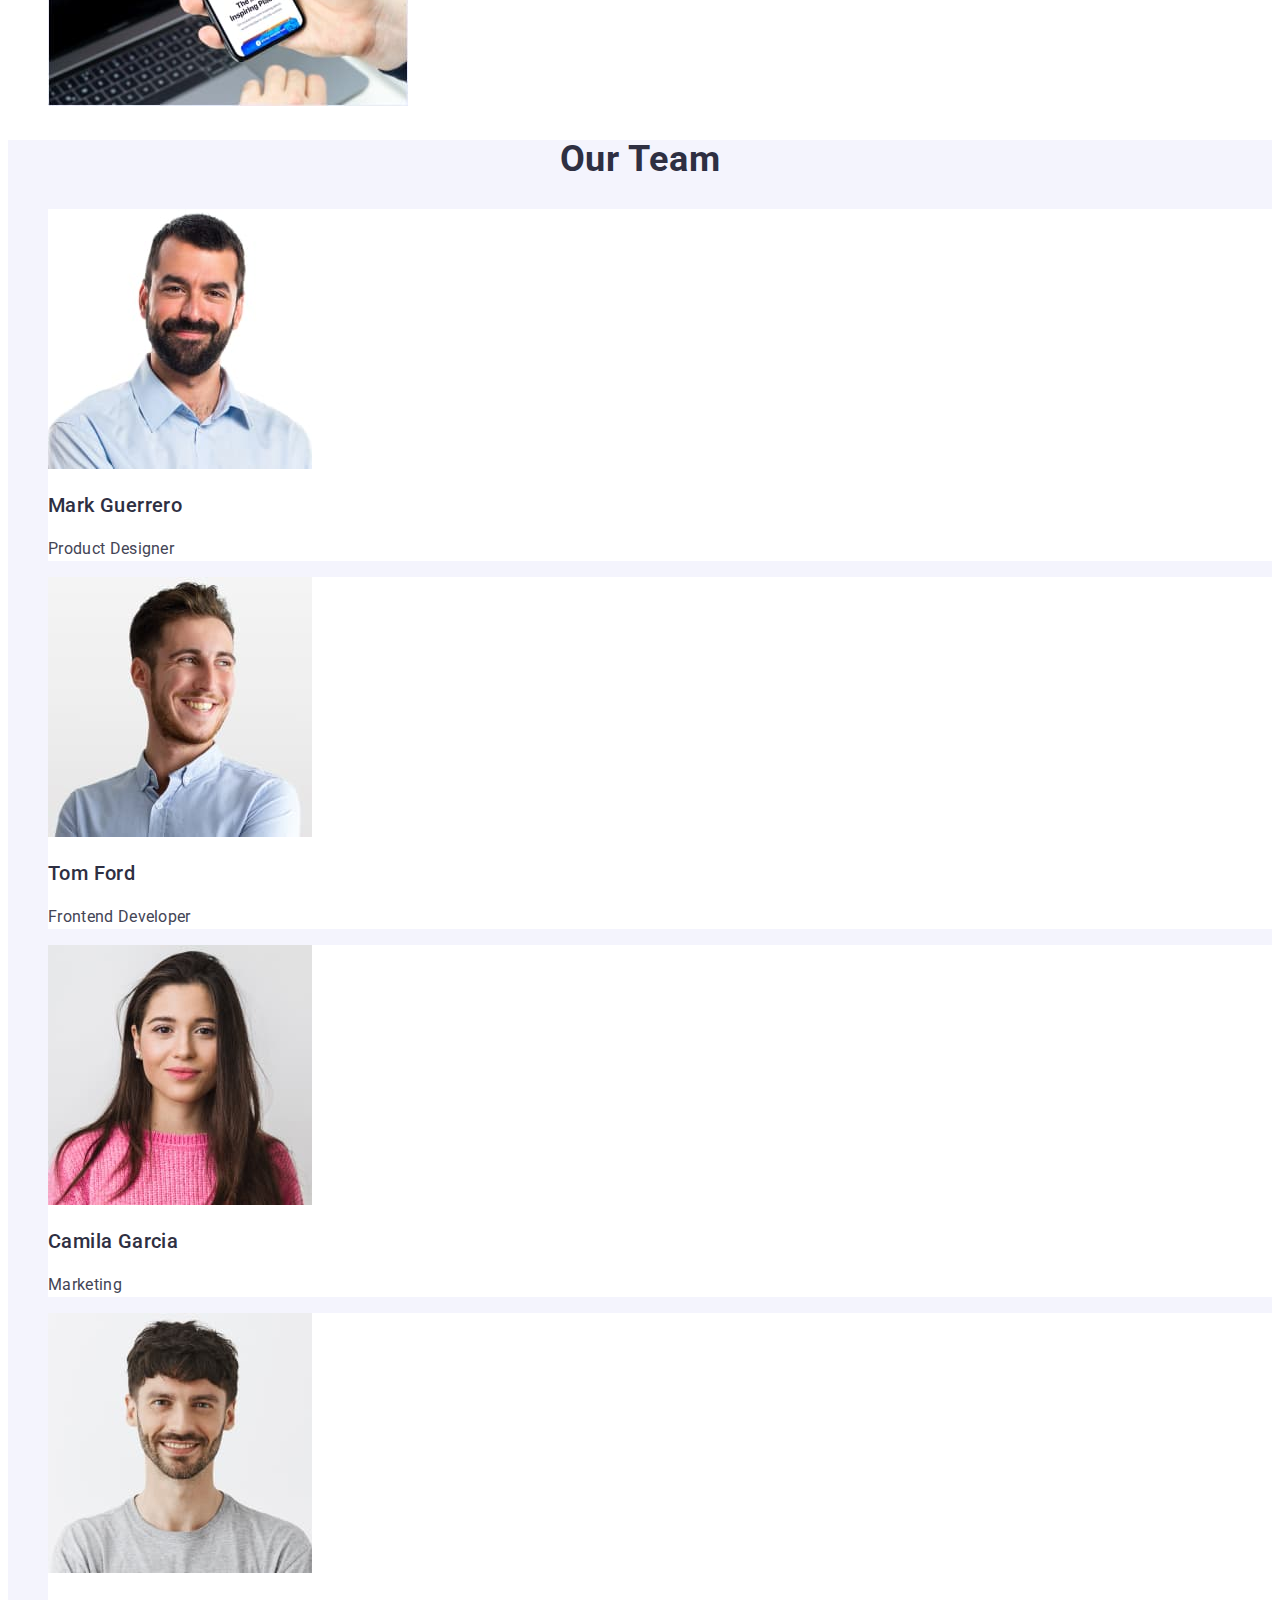
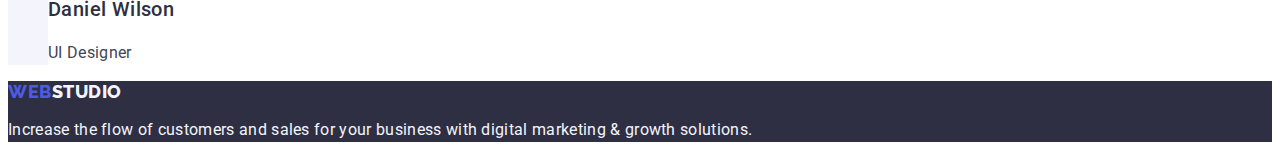
==== commit d1fbe549: "work on mistakes" ====
--- a/index.html
+++ b/index.html
@@ -5,12 +5,12 @@
     <meta charset="UTF-8">
     <meta http-equiv="X-UA-Compatible" content="IE=edge">
     <meta name="viewport" content="width=device-width, initial-scale=1.0">
-    <link rel="stylesheet" href="./css/styles.css">
     <link rel="preconnect" href="https://fonts.googleapis.com">
     <link rel="preconnect" href="https://fonts.gstatic.com" crossorigin>
     <link
         href="https://fonts.googleapis.com/css2?family=Raleway:wght@800&family=Roboto:wght@400;500;700;900&display=swap"
         rel="stylesheet">
+    <link rel="stylesheet" href="./css/styles.css">
     <title>WebStudio</title>
 </head>
 
@@ -19,9 +19,9 @@
         <nav class="header-navigation">
             <a class="header-link link" href="./index.html">Web<span class="header-logo">Studio</span></a>
             <ul class="header-navigation-list list">
-                <li><a class="header-list-item link" href="/index.html">Studio</a></li>
-                <li><a class="header-list-item link" href="./portfolio.html">Portfolio</a></li>
-                <li><a class="header-list-item link" href="">Contacts</a></li>
+                <li><a href="./index.html" class="header-list-item link">Studio</a></li>
+                <li><a href="./portfolio.html" class="header-list-item link">Portfolio</a></li>
+                <li><a href="" class="header-list-item link">Contacts</a></li>
             </ul>
         </nav>
         <address class="header-address">
@@ -36,7 +36,7 @@
         <!--Hero-->
         <section class="hero">
             <h1 class="hero-title">Effective Solutions for Your Business</h1>
-            <button type="button" class="hero-button"><span class="hero-button-text">Order Service</span></button>
+            <button type="button" class="hero-button">Order Service</button>
         </section>
         <!--Why are we-->
         <section class="why-are-we">
--- a/css/styles.css
+++ b/css/styles.css
@@ -1,9 +1,7 @@
 body {
-  font-family: 'Raleway', sans-serif;
   font-family: 'Roboto', sans-serif;
-  font-style: normal;
-  color: #434455;
-  background-color: #ffffff;
+  color: var(--text);
+  background-color: var(--white-background);
 }
 
 .list {
@@ -30,7 +28,18 @@
 }
 
 :root {
-  --elements-color: #2e2f42;
+  --primary-brand: #4d5ae5; /*IRIS*/
+  --pressed-state: #404bbf; /*OCEAN*/
+  --dark: #2e2f42; /*NAVY BLUE*/
+  --success: #31d0aa; /*GREEN*/
+  --text: #434455; /*SLATE*/
+  --subtle-text: #8e8f99; /*LIGHT SLATE*/
+  --accent: #e7e9fc; /*CORNFLOWER*/
+  --light: #f4f4fd; /*CLOUD*/
+  --modal-overlay: rgba(46, 47, 66, 0.4); /*NAVY BLUE modal*/
+  --hero-background: rgba(46, 47, 66, 0.7); /*GREY*/
+  --white-background: #ffffff; /*WHITE*/
+  --modal-background: #fcfcfc; /*DAIRY*/
 }
 
 .header {
@@ -46,11 +55,11 @@
   line-height: 1.17;
   letter-spacing: 0.03em;
   text-transform: uppercase;
-  color: #4d5ae5;
+  color: var(--primary-brand);
 }
 
 .header-logo {
-  color: #2e2f42;
+  color: var(--dark);
 }
 
 .header-navigation-list {
@@ -60,12 +69,11 @@
   font-size: 16px;
   line-height: 1.5;
   letter-spacing: 0.02em;
-  text-transform: uppercase;
-  color: var(--elements-color);
-}
-.header-list-item:active {
-  color: #4d5ae5;
-  text-decoration: underline;
+  color: var(--dark);
+}
+.header-list-item:hover,
+.header-list-item:focus {
+  color: var(--pressed-state);
 }
 
 .header-address {
@@ -75,34 +83,29 @@
 .header-address-list {
 }
 .header-address-item {
-  font-style: normal;
-  font-weight: 400;
-  font-size: 16px;
-  line-height: 1.5;
-  letter-spacing: 0.02em;
-  color: #434455;
+  font-size: 16px;
+  line-height: 1.5;
+  letter-spacing: 0.02em;
+  color: var(--text);
 }
 .header-address-item:hover,
-.hederr-address-item:focus,
-.header-address-item:active {
- color: #404bbf
-text-decoration: underline;
+.header-address-item:focus {
+  color: var(--pressed-state);
 }
 /*-------------------------MAIN-----------------------*/
 /*----------------HERO----------------*/
 
 .hero {
-  background-color: var(--elements-color);
+  background-color: var(--dark);
 }
 
 .hero-title {
-  font-style: normal;
   font-weight: 700;
   font-size: 56px;
   line-height: 1.07;
   letter-spacing: 0.02em;
   text-align: center;
-  color: #ffffff;
+  color: var(--white-background);
 }
 
 .hero-button {
@@ -112,23 +115,15 @@
   font-size: 16px;
   line-height: 1.5;
   letter-spacing: 0.04em;
-  color: #ffffff;
-  background: #4d5ae5;
+  color: var(--white-background);
+  background-color: var(--primary-brand);
   cursor: pointer;
 }
 
 .hero-button:hover,
 .hero-button:focus,
 .hero-button:active {
-  background: #404bbf;
-}
-
-.hero-button-text {
-  font-weight: 500;
-  font-size: 16px;
-  line-height: 1.5;
-  letter-spacing: 0.04em;
-  color: #ffffff;
+  background-color: var(--pressed-state);
 }
 /*----------------Why-are-we-section----------------*/
 .why-are-we {
@@ -138,12 +133,11 @@
 }
 
 .why-are-we-list-title {
-  font-style: normal;
   font-weight: 500;
   font-size: 20px;
   line-height: 1.2;
   letter-spacing: 0.02em;
-  color: var(--elements-color);
+  color: var(---dark);
 }
 
 .why-are-we-text {
@@ -156,46 +150,44 @@
 }
 
 .projects-title {
-  font-style: normal;
   font-weight: 700;
   font-size: 36px;
   line-height: 1.11;
   text-align: center;
   letter-spacing: 0.02em;
   text-transform: capitalize;
-  color: var(--elements-color);
+  color: var(--dark);
 }
 
 .projects-list {
 }
 /*----------------TEAM----------------*/
 .team {
-  background-color: #f4f4fd;
+  background-color: var(--light);
 }
 .team-title {
-  font-style: normal;
   font-weight: 700;
   font-size: 36px;
   line-height: 1.11;
   letter-spacing: 0.02em;
+  text-transform: capitalize;
   text-align: center;
-  color: var(--elements-color);
+  color: var(--dark);
 }
 .team-list {
 }
 
 .team-list-item {
-  background-color: #ffffff;
+  background-color: var(--white-background);
 }
 
 .team-list-title {
-  font-style: normal;
   font-weight: 500;
   font-size: 20px;
   line-height: 1.2;
   letter-spacing: 0.02em;
   text-transform: capitalize;
-  color: var(--elements-color);
+  color: var(--dark);
 }
 .team-text {
   font-size: 16px;
@@ -205,38 +197,40 @@
 /*----------------PORTFOLIO----------------*/
 
 .filters-button {
+  font-family: 'Roboto', sans-serif;
+  font-style: normal;
   font-weight: 500;
   font-size: 16px;
   line-height: 1.5;
   letter-spacing: 0.04em;
-  color: #4d5ae5;
-  background-color: #f4f4fd;
+  color: var(--primary-brand);
+  background-color: var(--light);
 }
 .filters-button:hover,
 .filters-button:focus {
-  background-color: #404bbf;
-  color: #ffffff;
+  background-color: var(--pressed-state);
+  color: var(--white-background);
   cursor: pointer;
 }
 
 .project-card-title {
-  font-style: normal;
   font-weight: 500;
   font-size: 20px;
   line-height: 1.2;
   letter-spacing: 0.02em;
-  color: var(--elements-color);
+  color: var(--dark);
 }
 
 .project-card-text {
   font-size: 16px;
   line-height: 1.5;
   letter-spacing: 0.02em;
+  color: var(--text);
 }
 /*----------------------------------FOOTER----------------*/
 
 .footer {
-  background-color: var(--elements-color);
+  background-color: var(--dark);
 }
 
 .footer-link {
@@ -246,16 +240,16 @@
   line-height: 1.17;
   letter-spacing: 0.03em;
   text-transform: uppercase;
-  color: #4d5ae5;
+  color: var(--primary-brand);
 }
 
 .footer-logo {
-  color: #f4f4fd;
+  color: var(--light);
 }
 
 .footer-text {
   font-size: 16px;
   line-height: 1.5;
   letter-spacing: 0.02em;
-  color: #f4f4fd;
-}
+  color: var(--light);
+}
